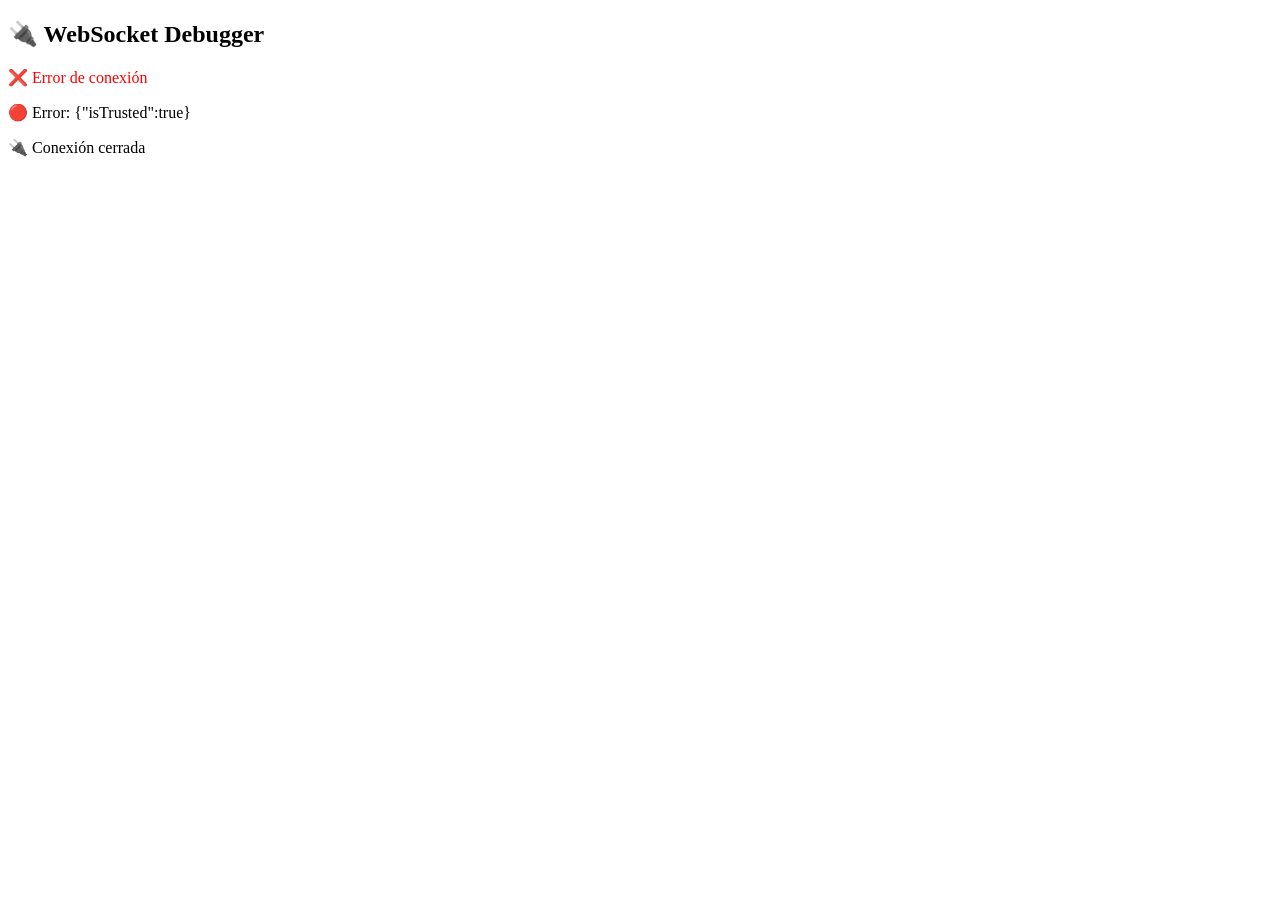
==== app/static/debugws.html @ 50331396 "con imagenes" ====
<!DOCTYPE html>
<html>
<body>
    <h2>🔌 WebSocket Debugger</h2>
    <div id="status">Conectando...</div>
    <div id="log"></div>

    <script>
        const log = (msg) => {
            document.getElementById('log').innerHTML += `<p>${msg}</p>`;
            console.log(msg);
        };

        const protocol = window.location.protocol === 'https:' ? 'wss:' : 'ws:';
        const ws = new WebSocket(`${protocol}//${window.location.host}/init`);

        ws.onopen = () => {
            document.getElementById('status').innerHTML = '✅ Conectado';
            document.getElementById('status').style.color = 'green';
            log('🟢 Conexión establecida');
            ws.send(JSON.stringify([{role: "user", content: "test"}]));
        };

        ws.onmessage = (e) => {
            log(`📩 Recibido: ${e.data.substring(0, 100)}...`);
        };

        ws.onerror = (e) => {
            document.getElementById('status').innerHTML = '❌ Error de conexión';
            document.getElementById('status').style.color = 'red';
            log('🔴 Error: ' + JSON.stringify(e));
        };

        ws.onclose = () => {
            log('🔌 Conexión cerrada');
        };
    </script>
</body>
</html>
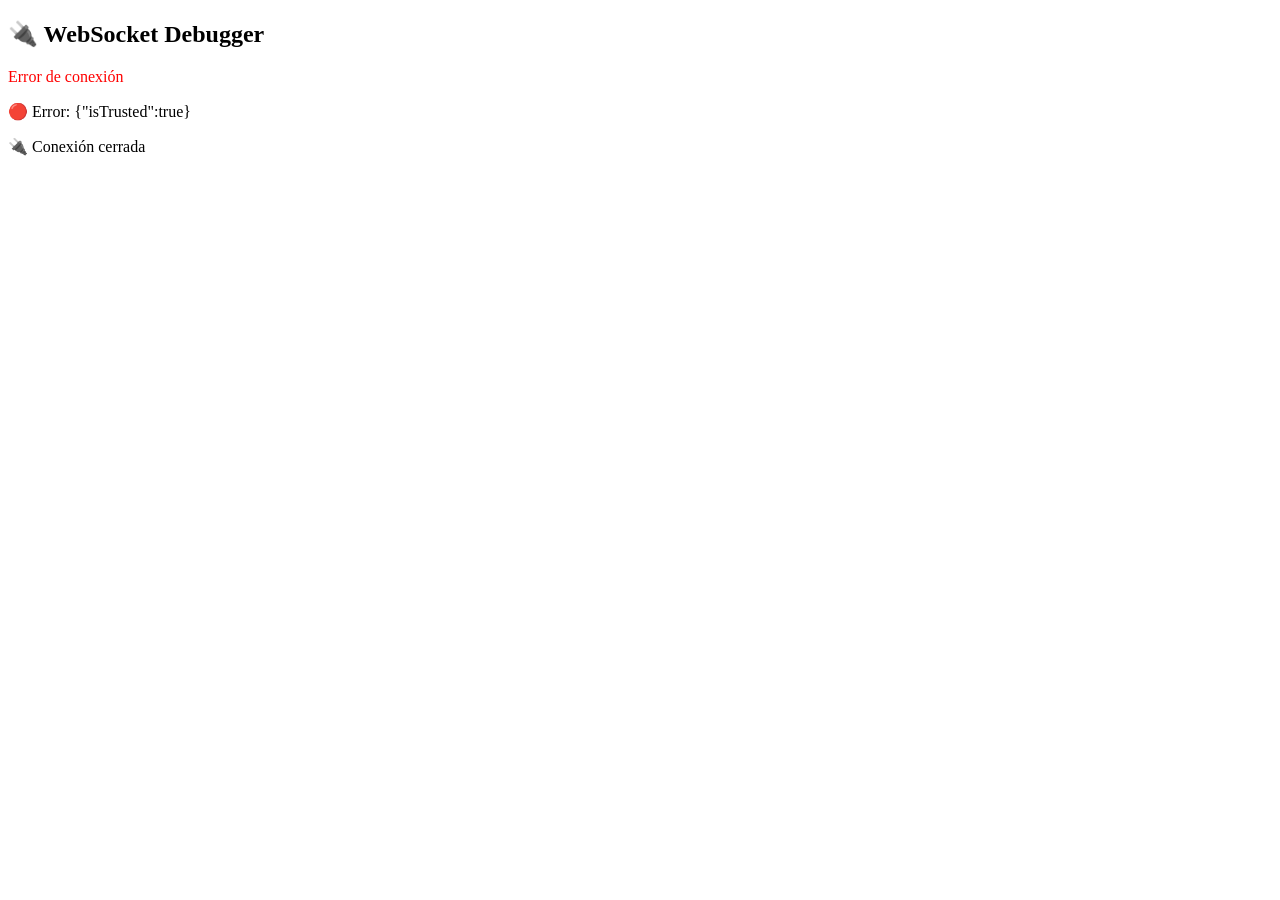
==== commit d6e735b0: "funcionando en local" ====
--- a/app/static/debugws.html
+++ b/app/static/debugws.html
@@ -15,7 +15,7 @@
         const ws = new WebSocket(`${protocol}//${window.location.host}/init`);
 
         ws.onopen = () => {
-            document.getElementById('status').innerHTML = '✅ Conectado';
+            document.getElementById('status').innerHTML = ' Conectado';
             document.getElementById('status').style.color = 'green';
             log('🟢 Conexión establecida');
             ws.send(JSON.stringify([{role: "user", content: "test"}]));
@@ -26,7 +26,7 @@
         };
 
         ws.onerror = (e) => {
-            document.getElementById('status').innerHTML = '❌ Error de conexión';
+            document.getElementById('status').innerHTML = 'Error de conexión';
             document.getElementById('status').style.color = 'red';
             log('🔴 Error: ' + JSON.stringify(e));
         };
